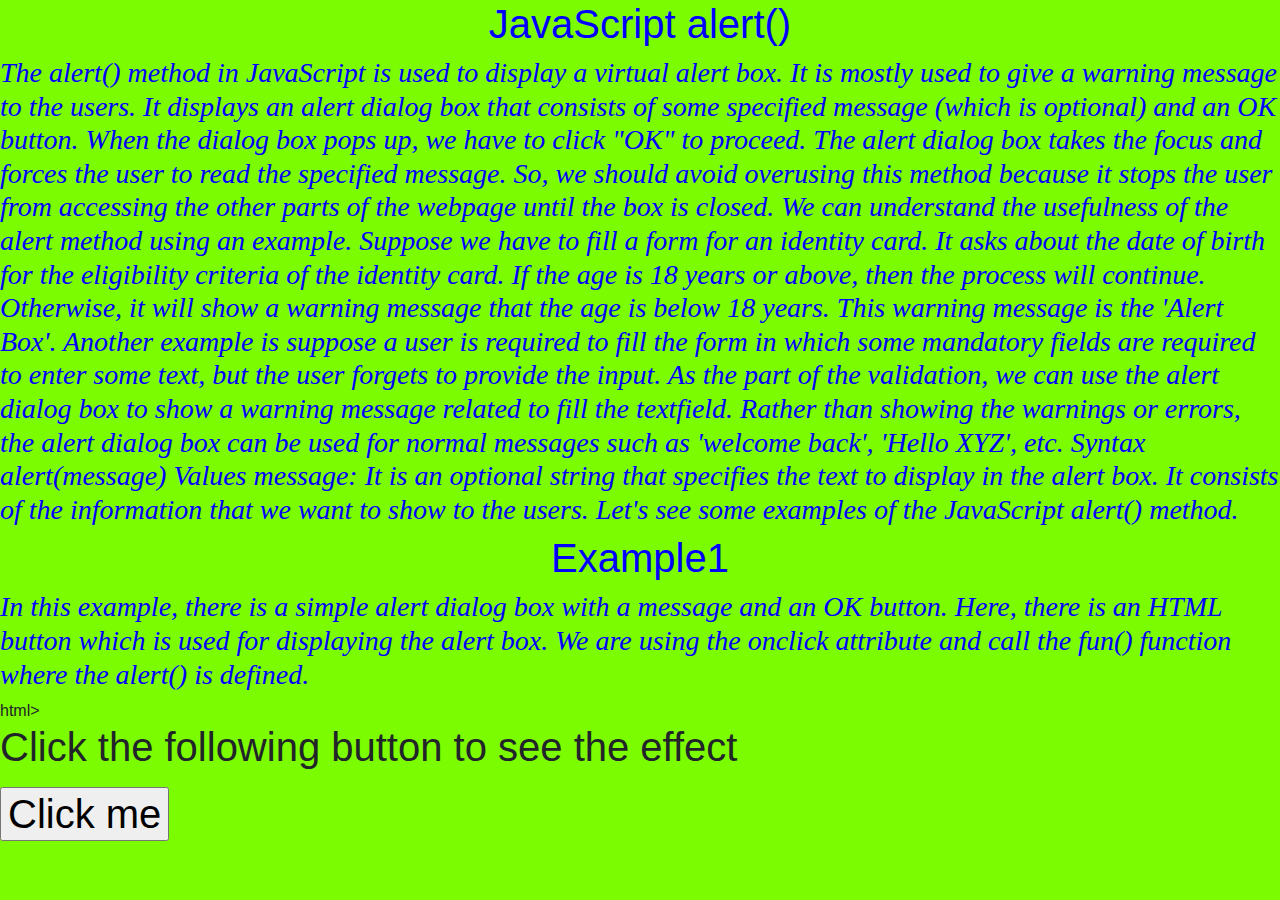
==== alert.html @ c63c5321 "index.html" ====
<!DOCTYPE html>
<html lang="en">

<head>
    <meta charset="UTF-8">
    <meta http-equiv="X-UA-Compatible" content="IE=edge">
    <meta name="viewport" content="width=device-width, initial-scale=1.0">
    <title>Document</title>
    <script src="js/jquery-3.6.0.js"></script>
    <script src="js/script.js"></script>
    <link href="style/bootstrap.min.css" rel="stylesheet" type="text/css">
    <link href="style/style.css" rel="stylesheet" type="text/css">
</head>

<body style="background-color:lawngreen;">
    <h1 style="text-align: center; color: blue;">JavaScript alert()</h1>

    <h3 style="font-style: italic; font-family: georgia;color: blue;">The alert() method in JavaScript is used to
        display a virtual alert box. It is mostly used to give a warning message to the users. It displays an alert
        dialog box that consists of some specified message (which is optional) and an OK button. When the dialog box
        pops up, we have to click "OK" to proceed.

        The alert dialog box takes the focus and forces the user to read the specified message. So, we should avoid
        overusing this method because it stops the user from accessing the other parts of the webpage until the box is
        closed.

        We can understand the usefulness of the alert method using an example. Suppose we have to fill a form for an
        identity card. It asks about the date of birth for the eligibility criteria of the identity card. If the age is
        18 years or above, then the process will continue. Otherwise, it will show a warning message that the age is
        below 18 years. This warning message is the 'Alert Box'.

        Another example is suppose a user is required to fill the form in which some mandatory fields are required to
        enter some text, but the user forgets to provide the input. As the part of the validation, we can use the alert
        dialog box to show a warning message related to fill the textfield.



        Rather than showing the warnings or errors, the alert dialog box can be used for normal messages such as
        'welcome back', 'Hello XYZ', etc.

        Syntax
        alert(message)
        Values
        message: It is an optional string that specifies the text to display in the alert box. It consists of the
        information that we want to show to the users.

        Let's see some examples of the JavaScript alert() method.</h3>

        <h1 style="color: blue; text-align: center;">Example1</h1>
        <h3 style="color: blue;font-family: georgia; font-style: italic;">In this example, there is a simple alert dialog box with a message and an OK button. Here, there is an HTML
        button which is used for displaying the alert box. We are using the onclick attribute and call the fun()
        function where the alert() is defined.</h3>
        html>  
  <h1> <head>     
      <script type = "text/javascript">  
            function fun() {  
  
  
               alert ("This is an alert dialog box");  
            }  
      </script>       
   </head>  
     
   <body>  
      <p> Click the following button to see the effect </p>        
      <form>  
         <input type = "button" value = "Click me" onclick = "fun();" />  
      </form>       
   </body>  
</html> </h1> 


</body>

</html>
---- style/style.css ----
li {
    cursor: pointer;
}
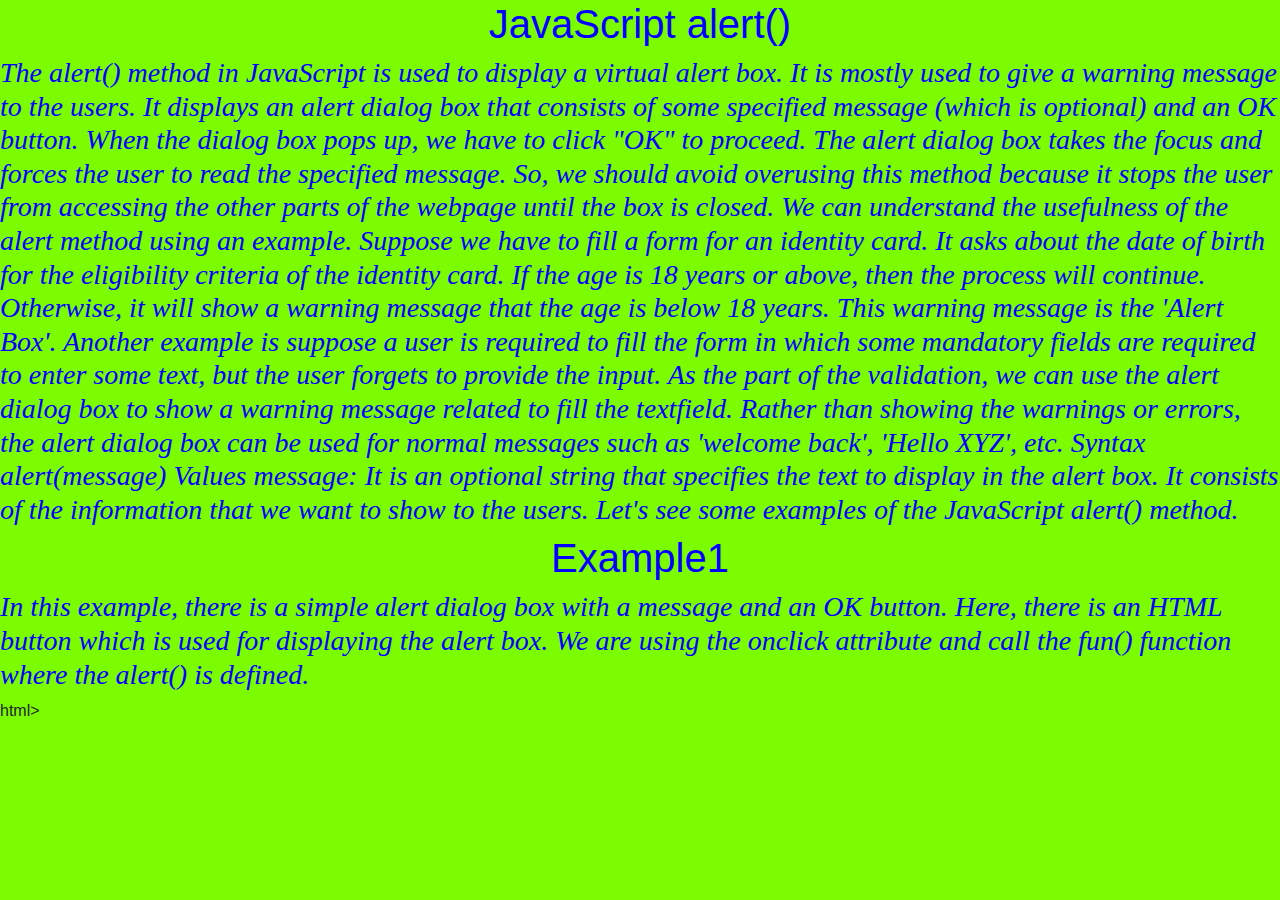
==== commit 48e5bd60: "variable names" ====
--- a/alert.html
+++ b/alert.html
@@ -51,23 +51,7 @@
         button which is used for displaying the alert box. We are using the onclick attribute and call the fun()
         function where the alert() is defined.</h3>
         html>  
-  <h1> <head>     
-      <script type = "text/javascript">  
-            function fun() {  
   
-  
-               alert ("This is an alert dialog box");  
-            }  
-      </script>       
-   </head>  
-     
-   <body>  
-      <p> Click the following button to see the effect </p>        
-      <form>  
-         <input type = "button" value = "Click me" onclick = "fun();" />  
-      </form>       
-   </body>  
-</html> </h1> 
 
 
 </body>
--- a/style/style.css
+++ b/style/style.css
@@ -1,3 +1,3 @@
 li {
     cursor: pointer;
-}+}
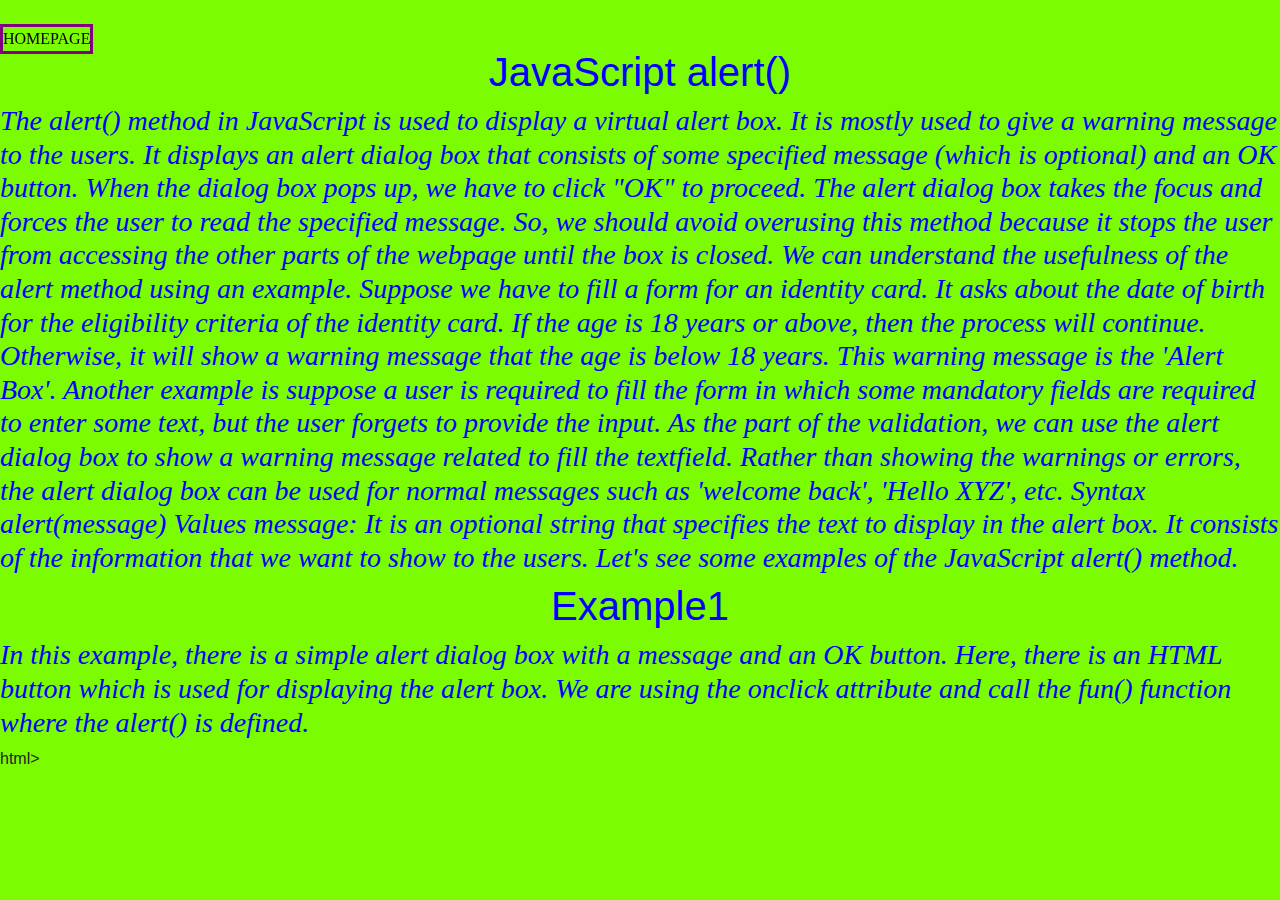
==== commit 93f1fb1f: "function" ====
--- a/alert.html
+++ b/alert.html
@@ -10,8 +10,8 @@
     <script src="js/script.js"></script>
     <link href="style/bootstrap.min.css" rel="stylesheet" type="text/css">
     <link href="style/style.css" rel="stylesheet" type="text/css">
-</head>
-
+</head><br>
+<a href="index.html">HOMEPAGE</a><br>
 <body style="background-color:lawngreen;">
     <h1 style="text-align: center; color: blue;">JavaScript alert()</h1>
 
--- a/style/style.css
+++ b/style/style.css
@@ -1,3 +1,9 @@
 li {
     cursor: pointer;
 }
+a {
+    border: 3px solid purple;
+    position: fixed;
+    color: black;
+    font-family: georgia;
+}